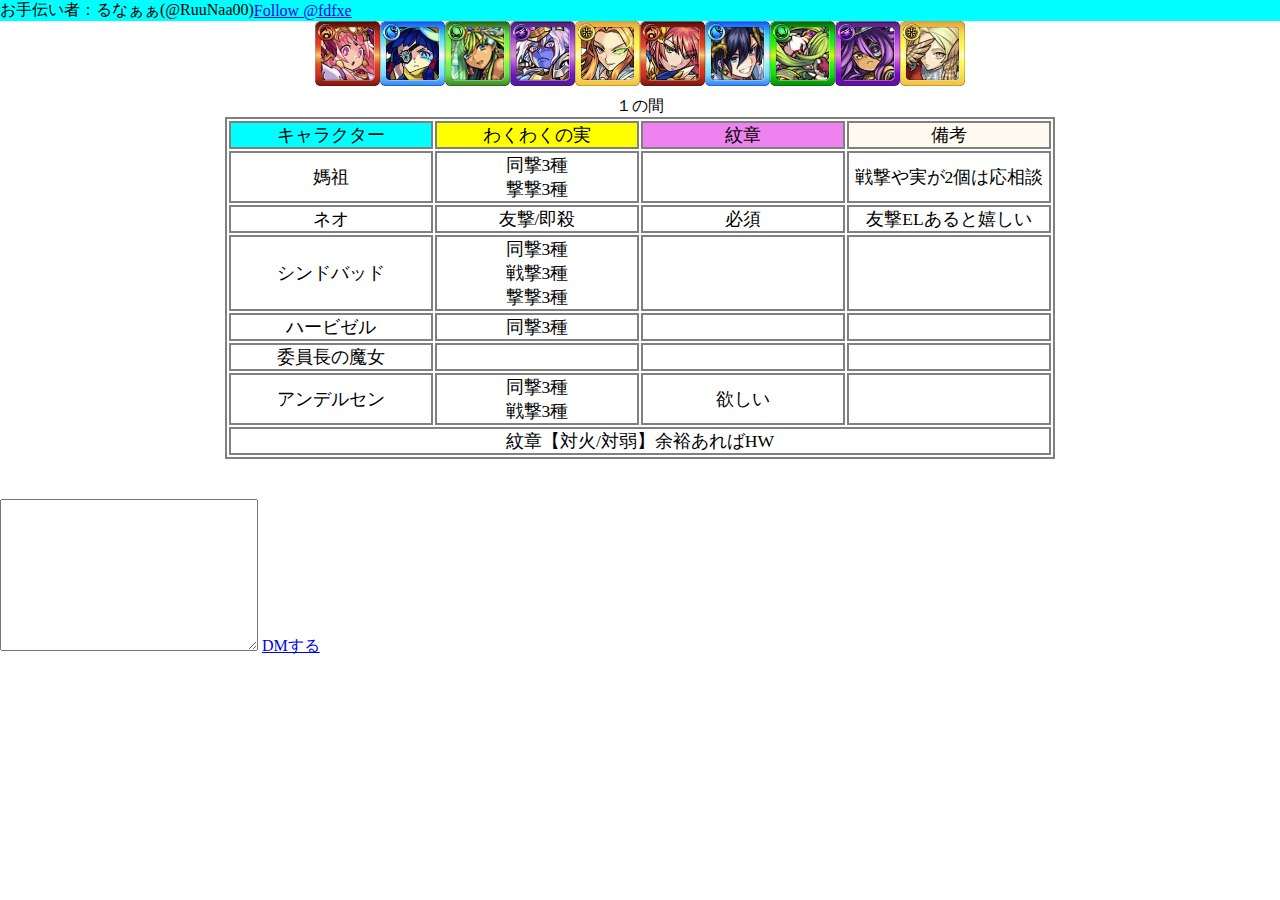
==== @RuuNaa00/index.html @ 9aa464be "add @ruunaa00" ====
<!DOCTYPE html>
<html lang="ja">
<head>
    <meta charset="UTF-8">
    <meta http-equiv="X-UA-Compatible" content="IE=edge">
    <meta name="viewport" content="width=device-width, initial-scale=1.0">
    <title>天魔手伝い注意事項</title>
    <link rel="stylesheet" href="style.css">
    <link rel="stylesheet" href="../common.css">
    <link rel="shortcut icon" href="../img//tenma_thum.png" type="image/x-icon">
</head>
<body>
    <header>
        <div id="head">
          お手伝い者：るなぁぁ(@RuuNaa00)<a href="https://twitter.com/ruunaa00?ref_src=twsrc%5Etfw" class="twitter-follow-button" data-show-count="false">Follow @fdfxe</a><script async src="https://platform.twitter.com/widgets.js" charset="utf-8"></script>
        </div>
    </header>

    <div class="tabs">
      <div class="tabs_container">
        <input id="flr-one" type="radio" name="tab_item">
        <label class="tab_item" id="flr-one_label" for="flr-one" accesskey="1"><!--１の間--></label>
        <input id="flr-two" type="radio" name="tab_item">
        <label class="tab_item" id="flr-two_label" for="flr-two" accesskey="2"><!--２の間--></label>
        <input id="flr-three" type="radio" name="tab_item">
        <label class="tab_item" id="flr-three_label" for="flr-three" accesskey="3"><!--３の間--></label>
        <input id="flr-four" type="radio" name="tab_item">
        <label class="tab_item" id="flr-four_label" for="flr-four" accesskey="4"><!--４の間--></label>
        <input id="flr-five" type="radio" name="tab_item">
        <label class="tab_item" id="flr-five_label" for="flr-five" accesskey="5"><!--５の間--></label>
        <input id="flr-six" type="radio" name="tab_item">
        <label class="tab_item" id="flr-six_label" for="flr-six" accesskey="6"><!--６の間--></label>
        <input id="flr-seven" type="radio" name="tab_item">
        <label class="tab_item" id="flr-seven_label" for="flr-seven" accesskey="7"><!--７の間--></label>
        <input id="flr-eight" type="radio" name="tab_item">
        <label class="tab_item" id="flr-eight_label" for="flr-eight" accesskey="8"><!--８の間--></label>
        <input id="flr-nine" type="radio" name="tab_item">
        <label class="tab_item" id="flr-nine_label" for="flr-nine" accesskey="9"><!--９の間--></label>
        <input id="flr-ten" type="radio" name="tab_item">
        <label class="tab_item" id="flr-ten_label" for="flr-ten" accesskey="0"><!--１０の間--></label>
      </div>

      <div class="tab_content" id="flr-one_content">
        <div class="tab_content_description">
          <p class="c-txtsp">１の間</p>
          <table class="table" name="1の間">
            <tr>
                <td class="charactor">キャラクター</td>
                <td class="wakuwaku">わくわくの実</td>
                <td class="emblem">紋章</td>
                <td class="remarks">備考</td>
            </tr>
            <tr>
              <td>媽祖</td>
              <td><p>同撃3種</p><p>撃撃3種</p></td>
              <td></td>
              <td>戦撃や実が2個は応相談</td>
            </tr>
            <tr>
              <td>ネオ</td>
              <td>友撃/即殺</td>
              <td>必須</td>
              <td>友撃ELあると嬉しい</td>
            </tr>
            <tr>
              <td>シンドバッド</td>
              <td><p>同撃3種</p><p>戦撃3種</p><p>撃撃3種</p></td>
              <td></td>
              <td></td>
            </tr>
            <tr>
              <td>ハービゼル</td>
              <td>同撃3種</td>
              <td></td>
              <td></td>
            </tr>
            <tr>
              <td>委員長の魔女</td>
              <td></td>
              <td></td>
              <td></td>
            </tr>
            <tr>
              <td>アンデルセン</td>
              <td><p>同撃3種</p><p>戦撃3種</p></td>
              <td>欲しい</td>
              <td></td>
            </tr>
            <tr><td colspan="4">紋章【対火/対弱】余裕あればHW</td></tr>
          </table>
        </div>
      </div>
      <div class="tab_content" id="flr-two_content">
        <div class="tab_content_description">
          <p class="c-txtsp">２の間</p>
          <table class="table" name="2の間">
            <tr>
              <td class="charactor">キャラクター</td>
              <td class="wakuwaku">わくわくの実</td>
              <td class="emblem">紋章</td>
              <td class="remarks">備考</td>
            </tr>
          </table>
        </div>
      </div>
      <div class="tab_content" id="flr-three_content">
        <div class="tab_content_description">
          <p class="c-txtsp">３の間</p>
          <table class="table" name="3の間">
            <tr>
              <td class="charactor">キャラクター</td>
              <td class="wakuwaku">わくわくの実</td>
              <td class="emblem">紋章</td>
              <td class="remarks">備考</td>
            </tr>
          </table>
        </div>
      </div>
      <div class="tab_content" id="flr-four_content">
        <div class="tab_content_description">
          <p class="c-txtsp">４の間</p>
          <table class="table" name="4の間">
            <tr>
              <td class="charactor">キャラクター</td>
              <td class="wakuwaku">わくわくの実</td>
              <td class="emblem">紋章</td>
              <td class="remarks">備考</td>
            </tr>
          </table>
        </div>
      </div>
      <div class="tab_content" id="flr-five_content">
        <div class="tab_content_description">
          <p class="c-txtsp">５の間</p>
          <table class="table" name="5の間">
            <tr>
              <td class="charactor">キャラクター</td>
              <td class="wakuwaku">わくわくの実</td>
              <td class="emblem">紋章</td>
              <td class="remarks">備考</td>
            </tr>
          </table>
        </div>
      </div>
      <div class="tab_content" id="flr-six_content">
        <div class="tab_content_description">
          <p class="c-txtsp">６の間</p>
          <table class="table" name="6の間">
            <tr>
              <td class="charactor">キャラクター</td>
              <td class="wakuwaku">わくわくの実</td>
              <td class="emblem">紋章</td>
              <td class="remarks">備考</td>
            </tr>
          </table>
        </div>
      </div>
      <div class="tab_content" id="flr-seven_content">
        <div class="tab_content_description">
          <p class="c-txtsp">７の間</p>
          <table class="table" name="7の間">
            <tr>
              <td class="charactor">キャラクター</td>
              <td class="wakuwaku">わくわくの実</td>
              <td class="emblem">紋章</td>
              <td class="remarks">備考</td>
            </tr>
          </table>
        </div>
      </div>
      <div class="tab_content" id="flr-eight_content">
        <div class="tab_content_description">
          <p class="c-txtsp">８の間</p>
          <table class="table" name="8の間">
            <tr>
              <td class="charactor">キャラクター</td>
              <td class="wakuwaku">わくわくの実</td>
              <td class="emblem">紋章</td>
              <td class="remarks">備考</td>
            </tr>
          </table>
        </div>
      </div>
      <div class="tab_content" id="flr-nine_content">
        <div class="tab_content_description">
          <p class="c-txtsp">９の間</p>
          <table class="table" name="9の間">
            <tr>
              <td class="charactor">キャラクター</td>
              <td class="wakuwaku">わくわくの実</td>
              <td class="emblem">紋章</td>
              <td class="remarks">備考</td>
            </tr>
          </table>
        </div>
      </div>
      <div class="tab_content" id="flr-ten_content">
        <div class="tab_content_description">
          <p class="c-txtsp">１０の間</p>
          <table class="table" name="10の間">
            <tr>
              <td class="charactor">キャラクター</td>
              <td class="wakuwaku">わくわくの実</td>
              <td class="emblem">紋章</td>
              <td class="remarks">備考</td>
            </tr>
          </table>
        </div>
      </div>
    </div>
    <footer>
      <textarea id="dm" cols="30" rows="10"></textarea>
      <!-- <input id="dm" type="text"> -->
      <a href="https://twitter.com/messages/compose?recipient_id=1352090043339296769&text=" id="send_dm" target="_blank">DMする</a>
    </footer>
    <script src="./script.js"></script>
</body>
</html>
---- common.css ----
.charactor {
    background-color: aqua;
}
.wakuwaku {
    background-color: yellow;
}
.emblem {
    background-color: violet;
}
.remarks {
    background-color: floralwhite;
}

#flr-one_label {
    background:
        url(./img/1.jpg) no-repeat center/100%;
}
#flr-two_label {
    background:
        url(./img/2.jpg) no-repeat center/100%;
}
#flr-three_label {
    background:
        url(./img/3.jpg) no-repeat center/100%;
}
#flr-four_label {
    background:
        url(./img/4.jpg) no-repeat center/100%;
}
#flr-five_label {
    background:
        url(./img/5.jpg) no-repeat center/100%;
}
#flr-six_label {
    background:
        url(./img/6.jpg) no-repeat center/100%;
}
#flr-seven_label {
    background:
        url(./img/7.jpg) no-repeat center/100%;
}
#flr-eight_label {
    background:
        url(./img/8.jpg) no-repeat center/100%;
}
#flr-nine_label {
    background:
        url(./img/9.jpg) no-repeat center/100%;
}
#flr-ten_label {
    background:
        url(./img/10.jpg) no-repeat center/100%;
}

* {
    padding: 0;
    margin: 0;
}
::-webkit-scrollbar {
    display: none;
}

#head {
    width: 100%;
    background-color: aqua;
}
.twitter-follow-button {
    vertical-align: middle;
}

/*タブ切り替え全体のスタイル*/
.tabs {
    margin-top: 50px;
    padding-bottom: 40px;
    background-color: #fff;
    /* box-shadow: 0 0 10px rgba(0, 0, 0, 0.2); */
    width: 100%;
    margin: 0 auto;
}

/*タブのスタイル*/
.tab_item {
    display: flex;
    justify-content: center;
    align-items: center;
    float: left;
    margin: auto;
    transition: all 0.2s ease;
}
.tab_item:hover {
    opacity: 0.75;
}

/*ラジオボタンを全て消す*/
input[name="tab_item"] {
    display: none;
}

/*タブ切り替えの中身のスタイル*/
.tab_content {
    display: none;
    padding: 10px 10px 0;
    clear: both;
    overflow: hidden;
}
.tab_content_description p {
    text-align: center;
}

/* タブ内テーブルスタイル */
table, td, td{
    border: 2px #808080 solid;
}
table {
    max-width: 830px;
    width: 100%;
    margin: 0 auto;
    font-size: 1.1em;
}
td {
    width: calc(100%/4);
    text-align: center;
}

#flr-one:checked ~ #flr-one_label,
#flr-two:checked ~ #flr-two_label,
#flr-three:checked ~ #flr-three_label,
#flr-four:checked ~ #flr-four_label,
#flr-five:checked ~ #flr-five_label,
#flr-six:checked ~ #flr-six_label,
#flr-seven:checked ~ #flr-seven_label,
#flr-eight:checked ~ #flr-eight_label,
#flr-nine:checked ~ #flr-nine_label,
#flr-ten:checked ~ #flr-ten_label{
    filter: brightness(160%) saturate(150%);
}

/* スマホ用サイズ */
@media (max-width:375px) {
    table {
        font-size: .66em;
    }
}
@media (max-width:420px) {
    table {
        font-size: .88em;
    }
    .tab_item {
        width: 20vw;   
        height: 20vw;
    }
}
@media (min-width:421px) and (max-width:649px) {
    .tab_item {
        width: 10vw;   
        height: 10vw;
    }
}
@media (min-width:650px) {
    .tab_item {
        width: 65px;
        height: 65px;
        margin: 0;
    }
    .tabs_container {
        display: flex;
        justify-content: center;
    }
}
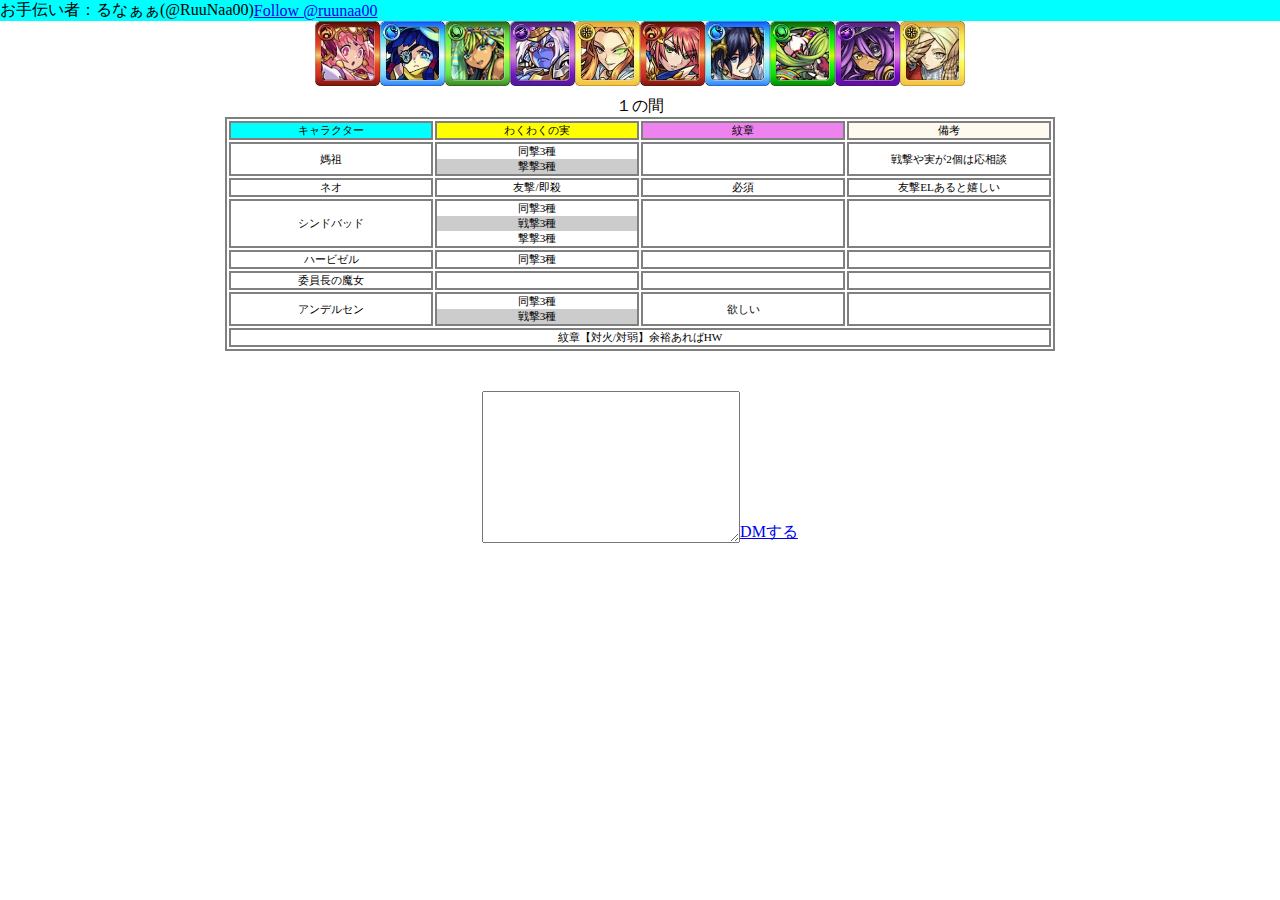
==== commit 536b151d: "Add files via upload" ====
--- a/@RuuNaa00/index.html
+++ b/@RuuNaa00/index.html
@@ -5,14 +5,14 @@
     <meta http-equiv="X-UA-Compatible" content="IE=edge">
     <meta name="viewport" content="width=device-width, initial-scale=1.0">
     <title>天魔手伝い注意事項</title>
+    <link rel="stylesheet" href="../common.css">
     <link rel="stylesheet" href="style.css">
-    <link rel="stylesheet" href="../common.css">
     <link rel="shortcut icon" href="../img//tenma_thum.png" type="image/x-icon">
 </head>
 <body>
     <header>
         <div id="head">
-          お手伝い者：るなぁぁ(@RuuNaa00)<a href="https://twitter.com/ruunaa00?ref_src=twsrc%5Etfw" class="twitter-follow-button" data-show-count="false">Follow @fdfxe</a><script async src="https://platform.twitter.com/widgets.js" charset="utf-8"></script>
+          お手伝い者：るなぁぁ(@RuuNaa00)<a href="https://twitter.com/ruunaa00?ref_src=twsrc%5Etfw" class="twitter-follow-button" data-show-count="false">Follow @ruunaa00</a><script async src="https://platform.twitter.com/widgets.js" charset="utf-8"></script>
         </div>
     </header>
 
--- a/common.css
+++ b/common.css
@@ -115,35 +115,40 @@
     max-width: 830px;
     width: 100%;
     margin: 0 auto;
-    font-size: 1.1em;
+    font-size: .7em;
 }
 td {
     width: calc(100%/4);
     text-align: center;
 }
+td p:nth-child(even) {
+    background-color: #ccc;
+}
+.comment *{
+    background-color: white !important;
+}
 
-#flr-one:checked ~ #flr-one_label,
-#flr-two:checked ~ #flr-two_label,
-#flr-three:checked ~ #flr-three_label,
-#flr-four:checked ~ #flr-four_label,
-#flr-five:checked ~ #flr-five_label,
-#flr-six:checked ~ #flr-six_label,
-#flr-seven:checked ~ #flr-seven_label,
-#flr-eight:checked ~ #flr-eight_label,
-#flr-nine:checked ~ #flr-nine_label,
-#flr-ten:checked ~ #flr-ten_label{
+#flr-one:checked ~ #flr-one_label, #flr-two:checked ~ #flr-two_label, #flr-three:checked ~ #flr-three_label, #flr-four:checked ~ #flr-four_label, #flr-five:checked ~ #flr-five_label, #flr-six:checked ~ #flr-six_label, #flr-seven:checked ~ #flr-seven_label, #flr-eight:checked ~ #flr-eight_label, #flr-nine:checked ~ #flr-nine_label, #flr-ten:checked ~ #flr-ten_label{
     filter: brightness(160%) saturate(150%);
+}
+
+footer {
+    display: flex;
+    justify-content: center;
+}
+footer > a {
+    margin: auto 0 0 0;
 }
 
 /* スマホ用サイズ */
 @media (max-width:375px) {
     table {
-        font-size: .66em;
+        font-size: .3em;
     }
 }
 @media (max-width:420px) {
     table {
-        font-size: .88em;
+        font-size: .4em;
     }
     .tab_item {
         width: 20vw;   
--- a/@RuuNaa00/style.css
+++ b/@RuuNaa00/style.css
@@ -0,0 +1,17 @@
+#flr-one:checked ~ #flr-one_label, #flr-two:checked ~ #flr-two_label, #flr-three:checked ~ #flr-three_label, #flr-four:checked ~ #flr-four_label, #flr-five:checked ~ #flr-five_label, #flr-six:checked ~ #flr-six_label, #flr-seven:checked ~ #flr-seven_label, #flr-eight:checked ~ #flr-eight_label, #flr-nine:checked ~ #flr-nine_label, #flr-ten:checked ~ #flr-ten_label{
+    filter: none;
+}
+#flr-one:hover ~ #flr-one_label::after, #flr-two:hover ~ #flr-two_label::after, #flr-three:hover ~ #flr-three_label::after, #flr-four:hover ~ #flr-four_label::after, #flr-five:hover ~ #flr-five_label::after, #flr-six:hover ~ #flr-six_label::after, #flr-seven:hover ~ #flr-seven_label::after, #flr-eight:hover ~ #flr-eight_label::after, #flr-nine:hover ~ #flr-nine_label::after, #flr-ten:hover ~ #flr-ten_label::after {
+    content: "";
+    border: solid yellow;
+    width: 100%;
+    height: 100%;
+    position: relative;
+}
+#flr-one:checked ~ #flr-one_label::after, #flr-two:checked ~ #flr-two_label::after, #flr-three:checked ~ #flr-three_label::after, #flr-four:checked ~ #flr-four_label::after, #flr-five:checked ~ #flr-five_label::after, #flr-six:checked ~ #flr-six_label::after, #flr-seven:checked ~ #flr-seven_label::after, #flr-eight:checked ~ #flr-eight_label::after, #flr-nine:checked ~ #flr-nine_label::after, #flr-ten:checked ~ #flr-ten_label::after {
+    content: "";
+    border: solid blue;
+    width: 100%;
+    height: 100%;
+    position: relative;
+}